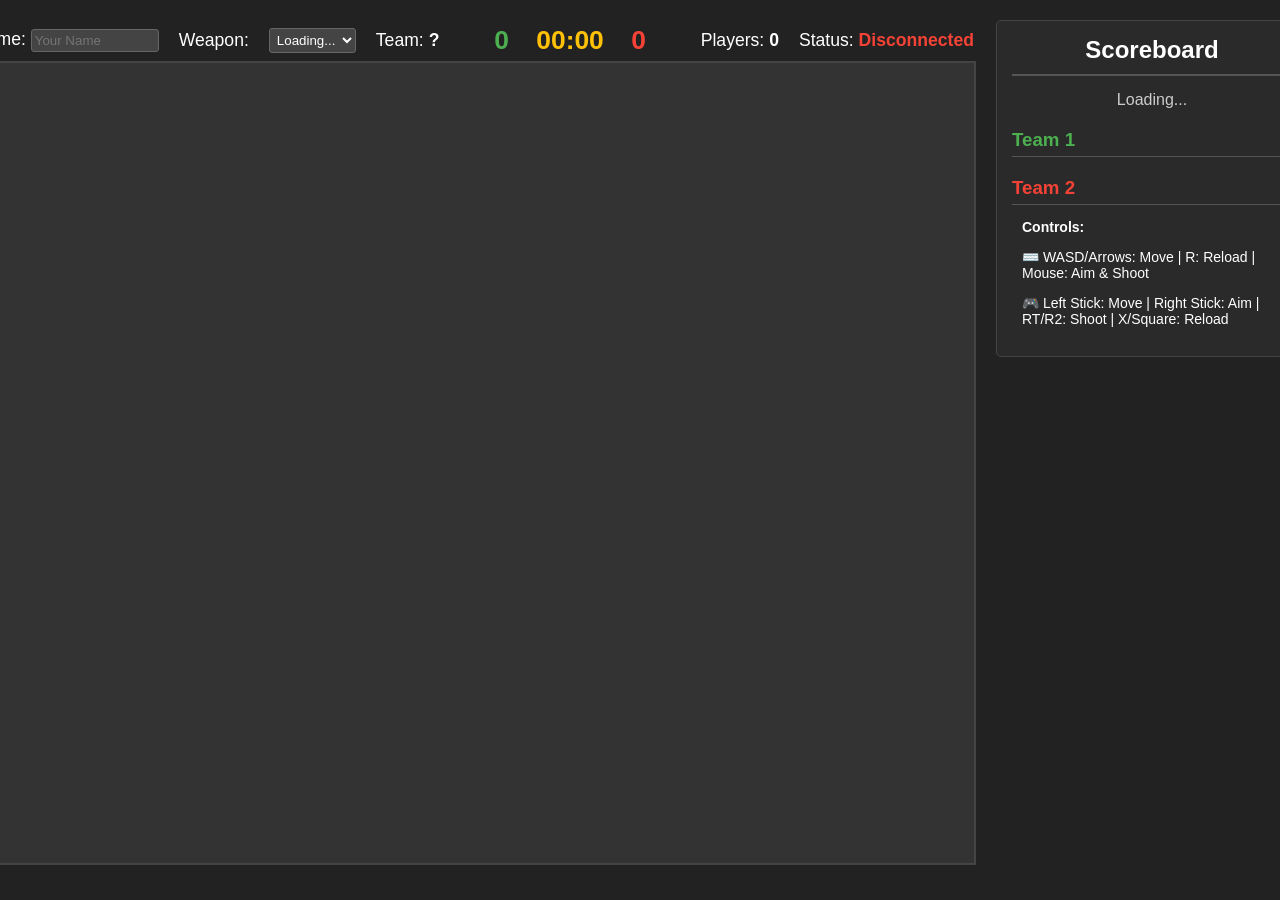
==== src/main/resources/index.html @ dafccbbc "wip" ====
<!DOCTYPE html>
<html lang="en">
<head>
    <meta charset="UTF-8">
    <meta name="viewport" content="width=device-width, initial-scale=1.0">
    <title>Top-Down Shooter</title>
    <style>
        body {
            margin: 0;
            padding: 20px;
            background-color: #222;
            color: white;
            font-family: Arial, sans-serif;
            display: flex;
            justify-content: center; /* Center the main wrapper */
        }

        #game-wrapper {
            display: flex;
            gap: 20px;
            align-items: flex-start;
        }

        #main-content {
            display: flex;
            flex-direction: column;
            align-items: center;
        }

        #gameCanvas {
            border: 2px solid #444;
            background-color: #333;
            cursor: crosshair;
        }

        .info-bar {
            display: flex;
            justify-content: space-between;
            align-items: center;
            width: 1000px;
            padding: 5px 0;
            font-size: 1.1em;
        }

        .scoreboard-header {
            font-size: 1.5em;
            font-weight: bold;
        }

        .team1 { color: #4CAF50; }
        .team2 { color: #F44336; }

        .player-stats, .game-info {
            display: flex;
            gap: 20px;
            align-items: center;
        }

        #controls {
            margin-top: 10px;
            text-align: center;
            font-size: 14px;
        }

        #playerNameInput, #weaponSelector {
            background-color: #444;
            color: white;
            border: 1px solid #666;
            padding: 3px;
            border-radius: 3px;
        }

        #playerNameInput {
            width: 120px;
        }

        /* --- New Scoreboard Styles --- */
        #scoreboard-container {
            width: 280px;
            background-color: #2a2a2a;
            border: 1px solid #444;
            padding: 15px;
            border-radius: 5px;
            max-height: 850px;
            overflow-y: auto;
        }

        #scoreboard-container h2 {
            text-align: center;
            margin-top: 0;
            padding-bottom: 10px;
            border-bottom: 2px solid #555;
        }

        #scoreboard-container h3 {
            margin-top: 20px;
            margin-bottom: 10px;
            padding-bottom: 5px;
            border-bottom: 1px solid #555;
        }

        #scoreboard-container ul {
            list-style-type: none;
            padding: 0;
            margin: 0;
        }

        .scoreboard-player {
            display: flex;
            justify-content: space-between;
            align-items: center;
            padding: 6px 4px;
            border-bottom: 1px solid #3a3a3a;
            font-size: 0.9em;
        }

        .scoreboard-player:last-child {
            border-bottom: none;
        }

        .player-name {
            flex-grow: 1;
            white-space: nowrap;
            overflow: hidden;
            text-overflow: ellipsis;
            margin-right: 10px;
        }

        .player-score {
            font-weight: bold;
            flex-shrink: 0;
        }

        .local-player-highlight {
            font-weight: bold;
            color: #FFC107; /* Highlight color for the local player */
        }

    </style>
</head>
<body>
<div id="game-wrapper">
    <div id="main-content">
        <div class="info-bar">
            <div class="player-stats">
                <span>Name: <input type="text" id="playerNameInput" placeholder="Your Name"></span>
                <span>Weapon: </span>
                <select id="weaponSelector">
                    <option>Loading...</option>
                </select>
                <span>Team: <b id="yourTeam">?</b></span>
            </div>
            <div class="scoreboard-header">
                <span id="team1Score" class="team1">0</span>
                <span id="roundTimer" style="margin: 0 20px; color: #FFC107;">00:00</span>
                <span id="team2Score" class="team2">0</span>
            </div>
            <div class="game-info">
                <span>Players: <b id="playerCount">0</b></span>
                <span>Status: <b id="status" style="color: #FFC107;">Connecting...</b></span>
            </div>
        </div>
        <canvas id="gameCanvas" width="1000" height="800" tabindex="-1" style="outline: none;"></canvas>
    </div>

    <div id="scoreboard-container">
        <h2>Scoreboard <span id="gameIdIndicator" style="font-size: 0.6em; color: #aaa; font-weight: normal;"></span>
        </h2>
        <h4 id="gameModeDisplay"
            style="text-align: center; margin-top: -5px; margin-bottom: 15px; color: #ccc; font-weight: normal;">
            Loading...</h4>
        <div id="team1-scoreboard">
            <h3 class="team1">Team 1</h3>
            <ul id="team1-players">
                <!-- Team 1 players will be populated here -->
            </ul>
        </div>
        <div id="team2-scoreboard">
            <h3 class="team2">Team 2</h3>
            <ul id="team2-players">
                <!-- Team 2 players will be populated here -->
            </ul>
        </div>
        <div id="controls" style="text-align: left; padding-left: 10px;">
            <p><strong>Controls:</strong></p>
            <p>⌨️ WASD/Arrows: Move | R: Reload | Mouse: Aim & Shoot</p>
            <p>🎮 Left Stick: Move | Right Stick: Aim | RT/R2: Shoot | X/Square: Reload</p>
        </div>
    </div>
</div>


<script>
    class Game {
        constructor() {
            this.canvas = document.getElementById('gameCanvas');
            this.ctx = this.canvas.getContext('2d');
            this.ws = null;
            this.gameState = { players: [], bullets: [], obstacles: [], deathMarkers: [], events: [], info: null };
            this.keys = {};
            this.mouse = { x: 0, y: 0, down: false };
            this.playerId = null;
            this.playerTeam = null;
            this.isLocalPlayerDead = false;
            this.shouldDrawRespawnOverlay = true;
            this.gamepad = null;
            this.isGamepadActive = false;
            this.gamepadAim = { x: 1, y: 0 }; // Default aim direction

            this.backgroundCanvas = document.createElement('canvas');
            this.backgroundCtx = this.backgroundCanvas.getContext('2d');
            this.backgroundNeedsRedraw = true; // Flag to trigger a redraw

            this.lastScoreboardUpdateTime = 0;
            this.SCOREBOARD_UPDATE_INTERVAL = 1000; // Update scoreboard once a second

            this.loadPlayerName();
            this.setupEventListeners();
            this.connect();
            this.startGameLoop();
        }

        connect() {
            const protocol = window.location.protocol === 'https:' ? 'wss:' : 'ws:';
            const wsUrl = `${protocol}//${location.hostname}:${location.port}/game`;

            this.ws = new WebSocket(wsUrl);

            this.backgroundCanvas.width = this.canvas.width;
            this.backgroundCanvas.height = this.canvas.height;

            this.ws.onopen = () => {
                document.getElementById('status').textContent = 'Connected';
                document.getElementById('status').style.color = '#4CAF50';
            };

            this.ws.onmessage = (event) => {
                const data = JSON.parse(event.data);
                if (data.type === 'welcome') {
                    this.playerId = data.playerId;
                    this.playerTeam = data.team;
                    this.backgroundNeedsRedraw = true;

                    // Update the UI with team info
                    const teamElement = document.getElementById('yourTeam');
                    teamElement.textContent = this.playerTeam;
                    teamElement.className = `team${this.playerTeam}`;
                    // Update the Game ID display in the scoreboard header
                    if (data.gameId) {
                       document.getElementById('gameIdIndicator').textContent = `(gameId: ${data.gameId})`;
                    }
                    // Populate weapon selector if the data is available
                    if (data.weaponOptions) {
                        this.populateWeaponSelector(data.weaponOptions);
                    }
                } else {
                    // Assume it's a game state update if no type is specified
                    this.gameState = data;
                    this.updateUI();
                }
            };

            this.ws.onclose = () => {
                document.getElementById('status').textContent = 'Disconnected';
                document.getElementById('status').style.color = '#F44336';
                setTimeout(() => this.connect(), 3000);
            };

            this.ws.onerror = (error) => {
                console.error('WebSocket error:', error);
            };
        }

        setupEventListeners() {
            // Keyboard events
            document.addEventListener('keydown', (e) => { this.keys[e.code] = true; });
            document.addEventListener('keyup', (e) => { this.keys[e.code] = false; });

            // Mouse events
            this.canvas.addEventListener('mousemove', (e) => {
                const rect = this.canvas.getBoundingClientRect();
                this.mouse.x = e.clientX - rect.left;
                this.mouse.y = e.clientY - rect.top;
            });
            this.canvas.addEventListener('mousedown', (e) => { if (e.button === 0) this.mouse.down = true; });
            this.canvas.addEventListener('mouseup', (e) => { if (e.button === 0) this.mouse.down = false; });
            this.canvas.addEventListener('contextmenu', (e) => e.preventDefault());

            // Player config listeners
            document.getElementById('playerNameInput').addEventListener('change', () => {
                this.sendConfigChange();
                this.canvas.focus();
            });
            document.getElementById('weaponSelector').addEventListener('change', () => {
                this.sendConfigChange();
                this.canvas.focus();
            });
        }

        /**
         * Polls for gamepad state. The Gamepad API is not event-based,
         * so we must check it on every frame.
         */
        pollGamepad() {
            const gamepads = navigator.getGamepads();
            const firstGamepad = gamepads[0] || gamepads[1] || gamepads[2] || gamepads[3];

            if (firstGamepad) {
                this.gamepad = firstGamepad;
                // A stick movement or button press "activates" the gamepad mode
                const stickMoved = Math.abs(this.gamepad.axes[0]) > 0.1 ||
                                   Math.abs(this.gamepad.axes[1]) > 0.1 ||
                                   Math.abs(this.gamepad.axes[2]) > 0.1 ||
                                   Math.abs(this.gamepad.axes[3]) > 0.1;
                const buttonPressed = this.gamepad.buttons.some(b => b.pressed);
                this.isGamepadActive = stickMoved || buttonPressed;
            } else {
                this.gamepad = null;
                this.isGamepadActive = false;
            }
        }

        sendInput() {
            if (this.isLocalPlayerDead || !this.ws || this.ws.readyState !== WebSocket.OPEN) {
                return;
            }
            // Note: This message doesn't need a "type" because the server defaults to "playerInput"
            // if no type is specified. This maintains backward compatibility.
            const input = {
                up: false,
                down: false,
                left: false,
                right: false,
                shooting: false,
                mouseX: 0,
                mouseY: 0,
                reload: false
            };
            const deadzone = 0.25;

            if (this.isGamepadActive && this.gamepad) {
                // --- Gamepad Input ---
                const leftStickX = this.gamepad.axes[0];
                const leftStickY = this.gamepad.axes[1];
                const rightStickX = this.gamepad.axes[2];
                const rightStickY = this.gamepad.axes[3];

                input.up = leftStickY < -deadzone;
                input.down = leftStickY > deadzone;
                input.left = leftStickX < -deadzone;
                input.right = leftStickX > deadzone;
                input.shooting = this.gamepad.buttons[7] && this.gamepad.buttons[7].value > 0.5; // R2/RT
                input.reload = this.gamepad.buttons[2] && this.gamepad.buttons[2].pressed;

                // Update aim direction from the right stick
                const aimMagnitude = Math.sqrt(rightStickX * rightStickX + rightStickY * rightStickY);
                if (aimMagnitude > deadzone) {
                    this.gamepadAim.x = rightStickX / aimMagnitude;
                    this.gamepadAim.y = rightStickY / aimMagnitude;
                }

                // To avoid changing the server, we simulate mouse coordinates based on the aim vector.
                const localPlayer = this.gameState.players.find(p => p.id === this.playerId);
                if (localPlayer) {
                    const playerCenterX = localPlayer.x + 10; // playerSize / 2
                    const playerCenterY = localPlayer.y + 10;
                    input.mouseX = playerCenterX + this.gamepadAim.x * 100; // Project aim point 100px away
                    input.mouseY = playerCenterY + this.gamepadAim.y * 100;
                }
            } else {
                // --- Keyboard & Mouse Input ---
                input.up = this.keys['KeyW'] || this.keys['ArrowUp'];
                input.down = this.keys['KeyS'] || this.keys['ArrowDown'];
                input.left = this.keys['KeyA'] || this.keys['ArrowLeft'];
                input.right = this.keys['KeyD'] || this.keys['ArrowRight'];
                input.shooting = this.mouse.down;
                input.mouseX = this.mouse.x;
                input.mouseY = this.mouse.y;
                input.reload = !!this.keys['KeyR'];
            }
            this.ws.send(JSON.stringify(input));
        }

        sendConfigChange() {
            if (!this.ws || this.ws.readyState !== WebSocket.OPEN) {
                return;
            }
            const playerName = document.getElementById('playerNameInput').value;
            const weaponName = document.getElementById('weaponSelector').value;

            // Persist the player's name in their browser for future sessions
            localStorage.setItem('playerName', playerName);
            localStorage.setItem('weaponName', weaponName);

            const message = {
                type: 'configChange',
                playerName: playerName,
                weaponName: weaponName
            };
            this.ws.send(JSON.stringify(message));
            console.log(`Sent player config: Name=${playerName}, Weapon=${weaponName}`);
        }

        loadPlayerName() {
            const savedName = localStorage.getItem('playerName');
            if (savedName) {
                document.getElementById('playerNameInput').value = savedName;
            }
        }

        populateWeaponSelector(weaponNames) {
            const selector = document.getElementById('weaponSelector');
            if (!selector) return;

            // Clear existing options
            selector.innerHTML = '';

            // Add new options from the server data
            weaponNames.forEach(name => {
                const option = document.createElement('option');
                option.value = name;
                option.textContent = name;
                selector.appendChild(option);
            });

            // Now that the options exist, try to set the value from localStorage.
            const savedWeapon = localStorage.getItem('weaponName');
            if (savedWeapon && weaponNames.includes(savedWeapon)) {
                selector.value = savedWeapon;
            }

            // After populating, send the initial config to the server
            // to ensure client and server are in sync from the start.
            if (weaponNames.length > 0) {
                this.sendConfigChange();
            }
        }

        updateUI() {
            document.getElementById('playerCount').textContent = this.gameState.players ? this.gameState.players.length : 0;

            // --- Game Mode Specific UI Updates ---
            const gameInfo = this.gameState.info;
            if (gameInfo) {
                const gameModeElement = document.getElementById('gameModeDisplay');
                gameModeElement.textContent = gameInfo.type;

                // Default to showing respawn overlay, disable for specific modes
                this.shouldDrawRespawnOverlay = true;

                // Update round timer display
                if (gameInfo.roundTimeRemainingSeconds !== undefined) {
                    const timerElement = document.getElementById('roundTimer');
                    const totalSeconds = gameInfo.roundTimeRemainingSeconds;
                    const minutes = Math.floor(totalSeconds / 60).toString().padStart(2, '0');
                    const seconds = (totalSeconds % 60).toString().padStart(2, '0');
                    timerElement.textContent = `${minutes}:${seconds}`;
                }

                const team1ScoreEl = document.getElementById('team1Score');
                const team2ScoreEl = document.getElementById('team2Score');

                // --- Game Mode Specific UI ---
                switch (gameInfo.type) {
                    case 'Zombie Defense':
                        this.shouldDrawRespawnOverlay = false;
                        team1ScoreEl.innerHTML = `Wave: <span style="color: #FFC107;">${gameInfo.waveNumber}</span>`;
                        team2ScoreEl.innerHTML = `Zombies: <span style="color: #FFC107;">${gameInfo.zombiesAlive}</span>`;
                        break;
                    case 'Elimination':
                        this.shouldDrawRespawnOverlay = false;
                    default:
                        // Default handling for TDM, KOTH, CTF, Oddball etc.
                        team1ScoreEl.textContent = `${Math.floor(gameInfo.team1Score)}`;
                        team2ScoreEl.textContent = `${Math.floor(gameInfo.team2Score)}`;
                        break;
                }
            }

            // Update local player info
            if (this.playerId) {
                const localPlayer = this.gameState.players.find(p => p.id === this.playerId);
                if (localPlayer) {
                    this.isLocalPlayerDead = localPlayer.dead;
                    // Update the current weapon display and sync the dropdown
                    if (localPlayer.weapon) {
                        document.getElementById('weaponSelector').value = localPlayer.weapon.name;
                    }
                } else {
                    this.isLocalPlayerDead = false;
                }
            }

            // --- Update Sidebar Scoreboard ---
            const now = Date.now();
            if (now - this.lastScoreboardUpdateTime > this.SCOREBOARD_UPDATE_INTERVAL) {
                this.updateSidebarScoreboard();
                this.lastScoreboardUpdateTime = now;
            }
         }

        updateSidebarScoreboard() {
            const team1List = document.getElementById('team1-players');
            const team2List = document.getElementById('team2-players');
            if (!team1List || !team2List) return;

            // Clear previous entries
            team1List.innerHTML = '';
            team2List.innerHTML = '';

            const players = this.gameState.players;

            // Sort players by kills (descending)
            const team1Players = players.filter(p => p.team === 1).sort((a, b) => b.kills - a.kills);
            const team2Players = players.filter(p => p.team === 2).sort((a, b) => b.kills - a.kills);

            const createPlayerEntry = (player) => {
                const entry = document.createElement('li');
                entry.className = 'scoreboard-player';
                if (player.id === this.playerId) {
                    entry.classList.add('local-player-highlight');
                }

                const nameSpan = document.createElement('span');
                nameSpan.className = 'player-name';
                nameSpan.textContent = player.playerName || (player.id.startsWith('ai-') ? `AI` : 'Player');
                nameSpan.title = player.playerName || player.id; // Tooltip for long names

                const scoreSpan = document.createElement('span');
                scoreSpan.className = 'player-score';
                scoreSpan.textContent = `${player.kills} / ${player.deaths}`;

                entry.appendChild(nameSpan);
                entry.appendChild(scoreSpan);
                return entry;
            };

            team1Players.forEach(p => team1List.appendChild(createPlayerEntry(p)));
            team2Players.forEach(p => team2List.appendChild(createPlayerEntry(p)));
        }

        // Add this new method to the Game class
        preRenderBackground() {
            const bCtx = this.backgroundCtx;
            bCtx.fillStyle = '#333';
            bCtx.fillRect(0, 0, this.backgroundCanvas.width, this.backgroundCanvas.height);

            // Draw a center line to divide the field
            bCtx.save();
            bCtx.strokeStyle = 'rgba(255, 255, 255, 0.05)';
            bCtx.lineWidth = 2;
            bCtx.setLineDash([15, 15]);
            bCtx.beginPath();
            bCtx.moveTo(this.backgroundCanvas.width / 2, 0);
            bCtx.lineTo(this.backgroundCanvas.width / 2, this.backgroundCanvas.height);
            bCtx.stroke();
            bCtx.restore();

            // Render obstacles
            if (this.gameState.obstacles) {
                this.gameState.obstacles.forEach(obstacle => {
                    if (!obstacle.vertices || obstacle.vertices.length < 3) return;
                    bCtx.fillStyle = '#888';
                    bCtx.beginPath();
                    bCtx.moveTo(obstacle.vertices[0].x, obstacle.vertices[0].y);
                    for (let i = 1; i < obstacle.vertices.length; i++) {
                        bCtx.lineTo(obstacle.vertices[i].x, obstacle.vertices[i].y);
                    }
                    bCtx.closePath();
                    bCtx.fill();
                });
            }
            console.log("Pre-rendered static background.");
        }


        render() {
            // If the background needs to be redrawn (e.g., new game), do it once.
            if (this.backgroundNeedsRedraw && this.gameState.obstacles && this.gameState.obstacles.length > 0) {
                this.preRenderBackground();
                this.backgroundNeedsRedraw = false;
            }

            // Clear canvas
            this.ctx.drawImage(this.backgroundCanvas, 0, 0);

            if (this.gameState.deathMarkers) {
                this.ctx.strokeStyle = 'rgba(200, 0, 0, 0.6)'; // Semi-transparent red
                this.ctx.lineWidth = 3;
                const markerSize = 10; // The size of the 'X'

                this.gameState.deathMarkers.forEach(marker => {
                    // Draw the first line of the 'X' (\)
                    this.ctx.beginPath();
                    this.ctx.moveTo(marker.x - markerSize, marker.y - markerSize);
                    this.ctx.lineTo(marker.x + markerSize, marker.y + markerSize);
                    this.ctx.stroke();

                    // Draw the second line of the 'X' (/)
                    this.ctx.beginPath();
                    this.ctx.moveTo(marker.x + markerSize, marker.y - markerSize);
                    this.ctx.lineTo(marker.x - markerSize, marker.y + markerSize);
                    this.ctx.stroke();
                });
            }

            // Draw players
            this.gameState.players.forEach(player => {
                this.drawPlayer(player);
            });

            // Draw bullets
            if (this.gameState.bullets) {
                this.gameState.bullets.forEach(bullet => {
                    this.ctx.fillStyle = bullet.team === 1 ? '#81C784' : '#E57373';
                    this.ctx.beginPath();
                    this.ctx.arc(bullet.x, bullet.y, 3, 0, 2 * Math.PI);
                    this.ctx.fill();
                });
            }

            // Draw crosshair at mouse position
            // Only show the crosshair if a gamepad is not active
            if (!this.isGamepadActive && this.mouse.x && this.mouse.y) {
                this.ctx.strokeStyle = '#fff';
                this.ctx.lineWidth = 1;
                this.ctx.beginPath();
                this.ctx.moveTo(this.mouse.x - 10, this.mouse.y);
                this.ctx.lineTo(this.mouse.x + 10, this.mouse.y);
                this.ctx.moveTo(this.mouse.x, this.mouse.y - 10);
                this.ctx.lineTo(this.mouse.x, this.mouse.y + 10);
                this.ctx.stroke();
            }

            // Draw respawn overlay if the local player is dead
            if (this.isLocalPlayerDead && this.shouldDrawRespawnOverlay) {
                const localPlayer = this.gameState.players.find(p => p.id === this.playerId);
                if (localPlayer && localPlayer.respawnTime) {
                    const remainingTime = Math.max(0, (localPlayer.respawnTime - Date.now()) / 1000);
                    this.ctx.fillStyle = 'rgba(0, 0, 0, 0.7)';
                    this.ctx.fillRect(0, 0, this.canvas.width, this.canvas.height);
                    this.ctx.fillStyle = 'white';
                    this.ctx.font = '48px Arial';
                    this.ctx.textAlign = 'center';
                    this.ctx.textBaseline = 'middle';
                    this.ctx.fillText(`Respawning in ${remainingTime.toFixed(1)}s`, this.canvas.width / 2, this.canvas.height / 2);
                }
            }

            this.drawHill();
            this.drawFlags();
            this.drawOddball();
            this.drawGameEvents();
        }

        drawHill() {
            const gameInfo = this.gameState.info;
            if (!gameInfo || !gameInfo.hill) {
                return;
            }

            const hill = gameInfo.hill;
            const pos = hill.position;
            const radius = hill.radius;

            this.ctx.save();
            this.ctx.globalAlpha = 0.25; // Make the hill semi-transparent

            // Set color based on state
            if (hill.contested) {
                this.ctx.fillStyle = '#FFC107'; // Yellow for contested
            } else if (hill.controllingTeam === 1) {
                this.ctx.fillStyle = '#81C784'; // Light Green for team 1
            } else if (hill.controllingTeam === 2) {
                this.ctx.fillStyle = '#F44336'; // Red for team 2
            } else {
                this.ctx.fillStyle = '#9E9E9E'; // Gray for neutral
            }

            // Draw the hill circle
            this.ctx.beginPath();
            this.ctx.arc(pos.x, pos.y, radius, 0, 2 * Math.PI);
            this.ctx.fill();

            // Draw a border to make it more visible
            this.ctx.globalAlpha = 0.8;
            this.ctx.lineWidth = 3;
            this.ctx.strokeStyle = this.ctx.fillStyle; // Use same color but more opaque
            this.ctx.stroke();

            // --- Draw the flag in the center ---
            this.ctx.globalAlpha = 1.0; // Make the flag fully opaque

            // Draw flagpole
            this.ctx.strokeStyle = '#616161'; // Dark grey for the pole
            this.ctx.lineWidth = 3;
            this.ctx.beginPath();
            this.ctx.moveTo(pos.x, pos.y + 15);
            this.ctx.lineTo(pos.x, pos.y - 25);
            this.ctx.stroke();

            // Draw the flag cloth (triangle)
            // The color is already set in strokeStyle from the border drawing
            this.ctx.fillStyle = this.ctx.strokeStyle;
            this.ctx.beginPath();
            this.ctx.moveTo(pos.x + 2, pos.y - 25); // Top of the pole, slightly offset
            this.ctx.lineTo(pos.x + 22, pos.y - 18); // Outer point
            this.ctx.lineTo(pos.x + 2, pos.y - 11); // Bottom of the flag
            this.ctx.closePath();
            this.ctx.fill();

            this.ctx.restore();
        }

        drawFlags() {
            const gameInfo = this.gameState.info;
            if (!gameInfo || gameInfo.type !== 'Capture the Flag') {
                return;
            }

            if (gameInfo.team1Flag) {
                this.drawSingleFlag(gameInfo.team1Flag);
            }
            if (gameInfo.team2Flag) {
                this.drawSingleFlag(gameInfo.team2Flag);
            }
        }

        drawOddball() {
            const gameInfo = this.gameState.info;
            if (!gameInfo || gameInfo.type !== 'Oddball' || !gameInfo.oddball) {
                return;
            }

            const oddball = gameInfo.oddball;

            // The ball is carried, so it will be drawn on the player, not here.
            if (oddball.state === 'CARRIED') {
                return;
            }

            const pos = oddball.position;
            this.ctx.save();

            // Draw a glowing, pulsating effect for the ball
            const pulse = Math.abs(Math.sin(Date.now() / 200));
            this.ctx.fillStyle = '#FFD700'; // Gold color
            this.ctx.strokeStyle = 'white';
            this.ctx.lineWidth = 2 + pulse * 2;
            this.ctx.globalAlpha = 0.7 + pulse * 0.3;

            // Draw the main ball
            this.ctx.beginPath();
            this.ctx.arc(pos.x, pos.y, 12, 0, 2 * Math.PI);
            this.ctx.fill();
            this.ctx.stroke();

            // Draw some "spikes" to make it look like a skull or spiky ball
            this.ctx.lineWidth = 3;
            this.ctx.strokeStyle = '#FFA000'; // Orange
            for (let i = 0; i < 6; i++) {
                const angle = (i * Math.PI / 3) + (Date.now() / 1000); // Rotate spikes
                this.ctx.beginPath();
                this.ctx.moveTo(pos.x, pos.y);
                this.ctx.lineTo(
                    pos.x + Math.cos(angle) * 20,
                    pos.y + Math.sin(angle) * 20
                );
                this.ctx.stroke();
            }

            this.ctx.restore();
        }

        drawSingleFlag(flag) {
            // Carried flags are drawn as an icon on the player, not here.
            if (flag.state === 'CARRIED') {
                return;
            }

            const pos = flag.position;
            const basePos = flag.basePosition;
            const teamColor = flag.team === 1 ? '#4CAF50' : '#F44336';

            this.ctx.save();

            // Draw the base stand if the flag is at its home base
            if (flag.state === 'AT_BASE') {
                this.ctx.fillStyle = '#444';
                this.ctx.strokeStyle = '#666';
                this.ctx.lineWidth = 2;
                this.ctx.beginPath();
                this.ctx.rect(basePos.x - 10, basePos.y - 10, 20, 20);
                this.ctx.fill();
                this.ctx.stroke();
            }

            // Draw a pulsating circle for dropped flags to attract attention
            if (flag.state === 'DROPPED') {
                const pulse = Math.abs(Math.sin(Date.now() / 300)); // Pulsates
                this.ctx.strokeStyle = teamColor;
                this.ctx.lineWidth = 2 + pulse * 2;
                this.ctx.globalAlpha = 0.5 + pulse * 0.4;
                this.ctx.beginPath();
                this.ctx.arc(pos.x, pos.y, 15 + pulse * 5, 0, 2 * Math.PI);
                this.ctx.stroke();
            }

            // --- Draw the flag model (pole and cloth) ---
            this.ctx.globalAlpha = 1.0;

            // Draw flagpole
            this.ctx.strokeStyle = '#616161';
            this.ctx.lineWidth = 4;
            this.ctx.beginPath();
            this.ctx.moveTo(pos.x, pos.y + 15);
            this.ctx.lineTo(pos.x, pos.y - 25);
            this.ctx.stroke();

            // Draw the flag cloth
            this.ctx.fillStyle = teamColor;
            this.ctx.beginPath();
            this.ctx.moveTo(pos.x + 2, pos.y - 25); // Top of the pole
            this.ctx.lineTo(pos.x + 25, pos.y - 15); // Outer point
            this.ctx.lineTo(pos.x + 2, pos.y - 5);  // Bottom of the flag
            this.ctx.closePath();
            this.ctx.fill();

            this.ctx.restore();
        }

        drawGameEvents() {
            if (!this.gameState.events || this.gameState.events.length === 0) {
                return;
            }

            this.ctx.save();
            this.ctx.textAlign = 'center';
            this.ctx.font = 'bold 18px Arial';
            this.ctx.shadowColor = 'black';
            this.ctx.shadowBlur = 5;

            // Draw events from the bottom up, near the top of the screen
            const startY = 50;
            this.gameState.events.forEach((event, index) => {
                const yPos = startY + (index * 25);
                switch (event.type) {
                    case 'FLAG_CAPTURE': this.ctx.fillStyle = '#FFD700'; break; // Gold
                    case 'FLAG_PICKUP':  this.ctx.fillStyle = '#4FC3F7'; break; // Light Blue
                    case 'FLAG_DROP':    this.ctx.fillStyle = '#BDBDBD'; break; // Grey
                    case 'FLAG_RETURN':  this.ctx.fillStyle = '#81C784'; break; // Light Green
                    case 'GREEN':  this.ctx.fillStyle = '#81C784'; break;
                    case 'RED':  this.ctx.fillStyle = '#F44336'; break;
                    case 'YELLOW': this.ctx.fillStyle = '#FFD700'; break;
                    case 'BLUE': this.ctx.fillStyle = '#4FC3F7'; break;
                    default: this.ctx.fillStyle = '#FFFFFF'; break;
                }
                this.ctx.fillText(event.message, this.canvas.width / 2, yPos);
            });

            this.ctx.restore();
        }

        drawPlayer(player) {
            if (player.dead) {
                return;
            }

            const playerSize = 20;
            const playerCenterX = player.x + playerSize / 2;
            const playerCenterY = player.y + playerSize / 2;

            // Draw player body (tank chassis)
            this.ctx.fillStyle = player.team === 1 ? '#4CAF50' : '#F44336';
            this.ctx.strokeStyle = player.id === this.playerId ? '#6600cc' : (player.team === 1 ? '#388E3C' : '#B71C1C');
            this.ctx.lineWidth = 2;
            this.ctx.fillRect(player.x, player.y, playerSize, playerSize);
            this.ctx.strokeRect(player.x, player.y, playerSize, playerSize);

            // Draw the turret, rotated to face the aim direction
            this.ctx.save();
            this.ctx.translate(playerCenterX, playerCenterY);

            let angle = 0;
            if (player.id === this.playerId) {
                if (this.isGamepadActive) {
                    angle = Math.atan2(this.gamepadAim.y, this.gamepadAim.x);
                } else {
                    angle = Math.atan2(this.mouse.y - playerCenterY, this.mouse.x - playerCenterX);
                }
            } else {
                angle = player.lastBulletAngle || 0;
            }
            this.ctx.rotate(angle);

            // Draw the turret barrel
            this.ctx.fillStyle = '#9E9E9E';
            this.ctx.strokeStyle = '#616161';
            this.ctx.lineWidth = 1;
            this.ctx.fillRect(0, -3, 15, 6);
            this.ctx.strokeRect(0, -3, 15, 6);
            this.ctx.restore();

            // --- Check if this player is carrying a flag ---
            const gameInfo = this.gameState.info;
            if (gameInfo && gameInfo.type === 'Capture the Flag') {
                const enemyFlag = player.team === 1 ? gameInfo.team2Flag : gameInfo.team1Flag;
                if (enemyFlag && enemyFlag.state === 'CARRIED' && enemyFlag.carrierId === player.id) {
                    // This player is the flag carrier. Draw a flag icon above them.
                    const flagColor = player.team === 1 ? '#F44336' : '#4CAF50'; // The *enemy* flag color
                    this.ctx.save();
                    this.ctx.translate(playerCenterX, player.y - 35); // Position above the name/health bar

                    // Draw a small flag
                    this.ctx.strokeStyle = '#333';
                    this.ctx.lineWidth = 1;
                    this.ctx.fillStyle = flagColor;
                    this.ctx.beginPath();
                    this.ctx.moveTo(0, 0);
                    this.ctx.lineTo(12, -6);
                    this.ctx.lineTo(0, -12);
                    this.ctx.closePath();
                    this.ctx.fill();
                    this.ctx.stroke();

                    this.ctx.restore();
                }
            }

            if (gameInfo && gameInfo.type === 'Oddball' && gameInfo.oddball) {
                const oddball = gameInfo.oddball;
                if (oddball.state === 'CARRIED' && oddball.carrierId === player.id) {
                    // This player is the ball carrier. Draw an icon.
                    this.ctx.save();
                    this.ctx.translate(playerCenterX, player.y - 35); // Position above name

                    this.ctx.fillStyle = '#FFD700';
                    this.ctx.strokeStyle = 'white';
                    this.ctx.lineWidth = 1;
                    this.ctx.beginPath();
                    this.ctx.arc(0, 0, 8, 0, 2 * Math.PI); // Draw a small ball icon
                    this.ctx.fill();
                    this.ctx.stroke();

                    this.ctx.restore();
                }
            }

            if (gameInfo && gameInfo.type === 'Juggernaut'
                    && (gameInfo.team1Juggernaut === player.id || gameInfo.team2Juggernaut == player.id)) {
                this.ctx.save();
                this.ctx.font = '24px Arial';
                this.ctx.textAlign = 'center';
                // Position the crown above the player's name and health bar
                this.ctx.fillText('👑', playerCenterX, player.y - 30);
                this.ctx.restore();
            }

            // --- Draw text and health bar above player ---
            this.ctx.fillStyle = '#fff';
            this.ctx.font = '12px Arial';
            this.ctx.textAlign = 'center';
            const baseName = player.playerName || (player.id.startsWith('ai-') ? 'AI' : 'Player');
            const displayName = `${baseName} | ${player.weapon.shortName}`;
            this.ctx.fillText(displayName, playerCenterX, player.y - 15);

            // --- Draw ammo count or reload indicator inside the local player's box ---
            if (player.id === this.playerId) {
                this.ctx.font = 'bold 12px Arial';
                this.ctx.textAlign = 'center';
                this.ctx.textBaseline = 'middle'; // Center the text vertically

                // Add a dark shadow for readability against any team color
                this.ctx.fillStyle = 'rgba(0, 0, 0, 0.7)';
                const text = player.reloading ? 'R' : player.currentAmmoInMagazine.toString();
                this.ctx.fillText(text, playerCenterX + 1, playerCenterY + 1);

                // Draw the main text
                this.ctx.fillStyle = player.reloading ? '#FFC107' : '#FFFFFF'; // Yellow for 'R', white for ammo
                this.ctx.fillText(text, playerCenterX, playerCenterY);

                // Reset baseline for other text
                this.ctx.textBaseline = 'alphabetic';
            }

            // Draw health bar for all players
            const maxHealth = player.maxHealth || 100;
            const healthPercentage = Math.max(0, player.currentHealth / maxHealth);
            const healthBarWidth = 30;
            const healthBarHeight = 5;
            this.ctx.fillStyle = '#555'; // Background of health bar
            this.ctx.fillRect(playerCenterX - healthBarWidth / 2, player.y - 8, healthBarWidth, healthBarHeight);
            this.ctx.fillStyle = healthPercentage > 0.5 ? '#4CAF50' : (healthPercentage > 0.2 ? '#FFC107' : '#F44336');
            this.ctx.fillRect(playerCenterX - healthBarWidth / 2, player.y - 8, healthBarWidth * healthPercentage, healthBarHeight);
        }

        startGameLoop() {
            setInterval(() => this.sendInput(), 50);
            const renderLoop = () => {
                this.pollGamepad(); // Check for controller input every frame
                this.render();
                requestAnimationFrame(renderLoop);
            };
            renderLoop();
        }
    }

    window.addEventListener('load', () => {
        new Game();
    });
</script>
</body>
</html>
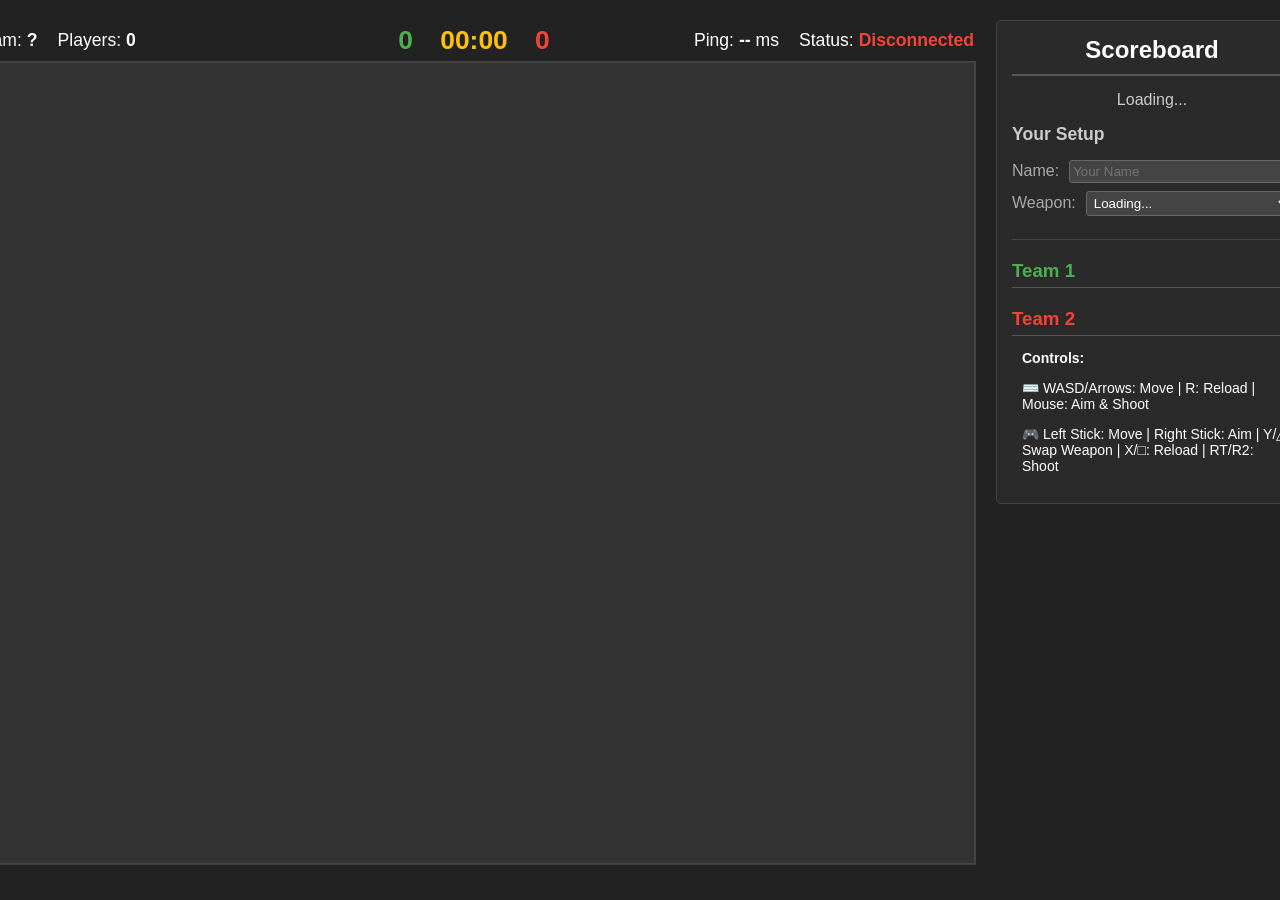
==== commit cf14402e: "wip" ====
--- a/src/main/resources/index.html
+++ b/src/main/resources/index.html
@@ -136,27 +136,67 @@
             color: #FFC107; /* Highlight color for the local player */
         }
 
+        #player-config {
+            margin-bottom: 20px;
+            padding-bottom: 15px;
+            border-bottom: 1px solid #444;
+        }
+
+        #player-config h3 {
+            margin-top: 0;
+            margin-bottom: 10px;
+            color: #ccc;
+            font-size: 1.1em;
+            border-bottom: none; /* Override general h3 style */
+        }
+
+        .config-item {
+            display: flex;
+            justify-content: space-between;
+            align-items: center;
+            margin-bottom: 8px;
+        }
+
+        .config-item label {
+            margin-right: 10px;
+            color: #aaa;
+        }
+
+        #playerNameInput, #weaponSelector {
+            flex-grow: 1; /* Make them fill the available space */
+        }
+
+        /* --- Styles for the Redesigned Info Bar --- */
+        .game-info-left, .game-info-right {
+            display: flex;
+            align-items: center;
+            gap: 20px;
+            flex: 1; /* Allow sections to grow and shrink */
+        }
+
+        .game-info-right {
+            justify-content: flex-end; /* Align items to the right */
+        }
     </style>
 </head>
 <body>
 <div id="game-wrapper">
     <div id="main-content">
         <div class="info-bar">
-            <div class="player-stats">
-                <span>Name: <input type="text" id="playerNameInput" placeholder="Your Name"></span>
-                <span>Weapon: </span>
-                <select id="weaponSelector">
-                    <option>Loading...</option>
-                </select>
+            <!-- Left side of the info bar -->
+            <div class="game-info-left">
                 <span>Team: <b id="yourTeam">?</b></span>
+                <span>Players: <b id="playerCount">0</b></span>
             </div>
+            <!-- Center part of the info bar -->
             <div class="scoreboard-header">
                 <span id="team1Score" class="team1">0</span>
                 <span id="roundTimer" style="margin: 0 20px; color: #FFC107;">00:00</span>
                 <span id="team2Score" class="team2">0</span>
             </div>
-            <div class="game-info">
-                <span>Players: <b id="playerCount">0</b></span>
+            <!-- Right side of the info bar -->
+            <div class="game-info-right">
+                <span>Ping: <b id="latency" style="color: white;">--</b> ms</span>
                 <span>Status: <b id="status" style="color: #FFC107;">Connecting...</b></span>
             </div>
         </div>
@@ -169,6 +209,22 @@
         <h4 id="gameModeDisplay"
             style="text-align: center; margin-top: -5px; margin-bottom: 15px; color: #ccc; font-weight: normal;">
             Loading...</h4>
+
+        <!-- NEW: Player configuration section -->
+        <div id="player-config">
+            <h3>Your Setup</h3>
+            <div class="config-item">
+                <label for="playerNameInput">Name:</label>
+                <input type="text" id="playerNameInput" placeholder="Your Name">
+            </div>
+            <div class="config-item">
+                <label for="weaponSelector">Weapon:</label>
+                <select id="weaponSelector">
+                    <option>Loading...</option>
+                </select>
+            </div>
+        </div>
+
         <div id="team1-scoreboard">
             <h3 class="team1">Team 1</h3>
             <ul id="team1-players">
@@ -184,7 +240,7 @@
         <div id="controls" style="text-align: left; padding-left: 10px;">
             <p><strong>Controls:</strong></p>
             <p>⌨️ WASD/Arrows: Move | R: Reload | Mouse: Aim & Shoot</p>
-            <p>🎮 Left Stick: Move | Right Stick: Aim | RT/R2: Shoot | X/Square: Reload</p>
+            <p>🎮 Left Stick: Move | Right Stick: Aim | Y/△: Swap Weapon | X/□: Reload | RT/R2: Shoot</p>
         </div>
     </div>
 </div>
@@ -206,6 +262,10 @@
             this.gamepad = null;
             this.isGamepadActive = false;
             this.gamepadAim = { x: 1, y: 0 }; // Default aim direction
+            this.gamepadWeaponSwapPressed = false; // Track previous state of the gamepad swap button
+
+            this.latency = 0;
+            this.pingStartTime = 0;
 
             this.backgroundCanvas = document.createElement('canvas');
             this.backgroundCtx = this.backgroundCanvas.getContext('2d');
@@ -232,10 +292,35 @@
             this.ws.onopen = () => {
                 document.getElementById('status').textContent = 'Connected';
                 document.getElementById('status').style.color = '#4CAF50';
+
+                // Start sending pings to measure latency
+                // Ping every 2 seconds
+                setInterval(() => {
+                    this.pingStartTime = Date.now();
+                    this.ws.send(JSON.stringify({ type: 'ping' }));
+                }, 2000);
             };
 
             this.ws.onmessage = (event) => {
                 const data = JSON.parse(event.data);
+
+                // Handle pong message for latency calculation
+                if (data.type === 'pong') {
+                    this.latency = Date.now() - this.pingStartTime;
+                    const latencyEl = document.getElementById('latency');
+                    latencyEl.textContent = this.latency;
+
+                    // Change color based on latency value for quick feedback
+                    if (this.latency > 150) {
+                        latencyEl.style.color = '#F44336'; // Red for high latency
+                    } else if (this.latency > 80) {
+                        latencyEl.style.color = '#FFC107'; // Yellow for medium latency
+                    } else {
+                        latencyEl.style.color = 'white'; // Default color
+                    }
+                    return;
+                }
+
                 if (data.type === 'welcome') {
                     this.playerId = data.playerId;
                     this.playerTeam = data.team;
@@ -334,7 +419,8 @@
                 shooting: false,
                 mouseX: 0,
                 mouseY: 0,
-                reload: false
+                reload: false,
+                weaponCycle: false
             };
             const deadzone = 0.25;
 
@@ -351,6 +437,13 @@
                 input.right = leftStickX > deadzone;
                 input.shooting = this.gamepad.buttons[7] && this.gamepad.buttons[7].value > 0.5; // R2/RT
                 input.reload = this.gamepad.buttons[2] && this.gamepad.buttons[2].pressed;
+
+                // Check for weapon swap button press (Y/Triangle, which is button 3)
+                const swapButtonPressed = this.gamepad.buttons[3] && this.gamepad.buttons[3].pressed;
+                if (swapButtonPressed && !this.gamepadWeaponSwapPressed) {
+                    input.weaponCycle = true; // Send the cycle command on the first press
+                }
+                this.gamepadWeaponSwapPressed = swapButtonPressed; // Update state for the next frame
 
                 // Update aim direction from the right stick
                 const aimMagnitude = Math.sqrt(rightStickX * rightStickX + rightStickY * rightStickY);
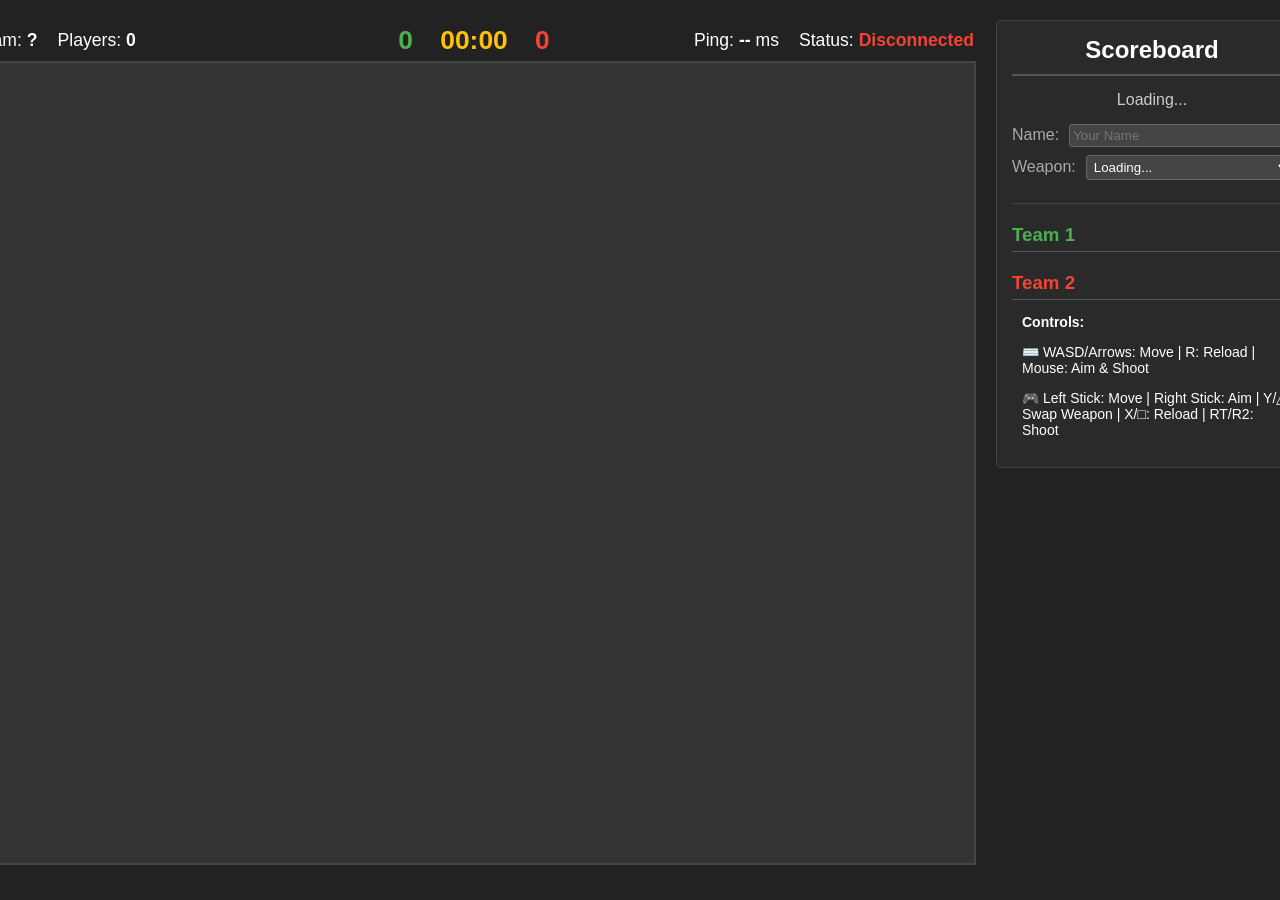
==== commit 49ce3cc9: "wip" ====
--- a/src/main/resources/index.html
+++ b/src/main/resources/index.html
@@ -183,18 +183,15 @@
 <div id="game-wrapper">
     <div id="main-content">
         <div class="info-bar">
-            <!-- Left side of the info bar -->
             <div class="game-info-left">
                 <span>Team: <b id="yourTeam">?</b></span>
                 <span>Players: <b id="playerCount">0</b></span>
             </div>
-            <!-- Center part of the info bar -->
             <div class="scoreboard-header">
                 <span id="team1Score" class="team1">0</span>
                 <span id="roundTimer" style="margin: 0 20px; color: #FFC107;">00:00</span>
                 <span id="team2Score" class="team2">0</span>
             </div>
-            <!-- Right side of the info bar -->
             <div class="game-info-right">
                 <span>Ping: <b id="latency" style="color: white;">--</b> ms</span>
                 <span>Status: <b id="status" style="color: #FFC107;">Connecting...</b></span>
@@ -210,9 +207,7 @@
             style="text-align: center; margin-top: -5px; margin-bottom: 15px; color: #ccc; font-weight: normal;">
             Loading...</h4>
 
-        <!-- NEW: Player configuration section -->
         <div id="player-config">
-            <h3>Your Setup</h3>
             <div class="config-item">
                 <label for="playerNameInput">Name:</label>
                 <input type="text" id="playerNameInput" placeholder="Your Name">
@@ -252,7 +247,7 @@
             this.canvas = document.getElementById('gameCanvas');
             this.ctx = this.canvas.getContext('2d');
             this.ws = null;
-            this.gameState = { players: [], bullets: [], obstacles: [], deathMarkers: [], events: [], info: null };
+            this.resetGameState();
             this.keys = {};
             this.mouse = { x: 0, y: 0, down: false };
             this.playerId = null;
@@ -269,6 +264,7 @@
 
             this.backgroundCanvas = document.createElement('canvas');
             this.backgroundCtx = this.backgroundCanvas.getContext('2d');
+            this.currentGameType = '';
             this.backgroundNeedsRedraw = true; // Flag to trigger a redraw
 
             this.lastScoreboardUpdateTime = 0;
@@ -278,6 +274,10 @@
             this.setupEventListeners();
             this.connect();
             this.startGameLoop();
+        }
+
+        resetGameState() {
+            this.gameState = { players: [], bullets: [], obstacles: [], deathMarkers: [], events: [], info: null };
         }
 
         connect() {
@@ -325,6 +325,7 @@
                     this.playerId = data.playerId;
                     this.playerTeam = data.team;
                     this.backgroundNeedsRedraw = true;
+                    this.resetGameState();
 
                     // Update the UI with team info
                     const teamElement = document.getElementById('yourTeam');
@@ -348,7 +349,9 @@
             this.ws.onclose = () => {
                 document.getElementById('status').textContent = 'Disconnected';
                 document.getElementById('status').style.color = '#F44336';
-                setTimeout(() => this.connect(), 3000);
+                this.resetGameState();
+                // TODO: disabled auto re-connect because of our AFK timeout
+                //setTimeout(() => this.connect(), 3000);
             };
 
             this.ws.onerror = (error) => {
@@ -409,13 +412,10 @@
             if (this.isLocalPlayerDead || !this.ws || this.ws.readyState !== WebSocket.OPEN) {
                 return;
             }
-            // Note: This message doesn't need a "type" because the server defaults to "playerInput"
-            // if no type is specified. This maintains backward compatibility.
+
             const input = {
-                up: false,
-                down: false,
-                left: false,
-                right: false,
+                moveX: 0,
+                moveY: 0,
                 shooting: false,
                 mouseX: 0,
                 mouseY: 0,
@@ -425,47 +425,61 @@
             const deadzone = 0.25;
 
             if (this.isGamepadActive && this.gamepad) {
-                // --- Gamepad Input ---
+                // --- Gamepad Input (Analog) ---
                 const leftStickX = this.gamepad.axes[0];
                 const leftStickY = this.gamepad.axes[1];
                 const rightStickX = this.gamepad.axes[2];
                 const rightStickY = this.gamepad.axes[3];
 
-                input.up = leftStickY < -deadzone;
-                input.down = leftStickY > deadzone;
-                input.left = leftStickX < -deadzone;
-                input.right = leftStickX > deadzone;
+                // Apply deadzone to movement stick
+                if (Math.abs(leftStickX) > deadzone) input.moveX = leftStickX;
+                if (Math.abs(leftStickY) > deadzone) input.moveY = leftStickY;
+
+                // Clamp magnitude to a circle to ensure diagonal movement isn't faster
+                const moveMagnitude = Math.sqrt(input.moveX * input.moveX + input.moveY * input.moveY);
+                if (moveMagnitude > 1.0) {
+                    input.moveX /= moveMagnitude;
+                    input.moveY /= moveMagnitude;
+                }
+
                 input.shooting = this.gamepad.buttons[7] && this.gamepad.buttons[7].value > 0.5; // R2/RT
                 input.reload = this.gamepad.buttons[2] && this.gamepad.buttons[2].pressed;
 
-                // Check for weapon swap button press (Y/Triangle, which is button 3)
                 const swapButtonPressed = this.gamepad.buttons[3] && this.gamepad.buttons[3].pressed;
                 if (swapButtonPressed && !this.gamepadWeaponSwapPressed) {
-                    input.weaponCycle = true; // Send the cycle command on the first press
-                }
-                this.gamepadWeaponSwapPressed = swapButtonPressed; // Update state for the next frame
-
-                // Update aim direction from the right stick
+                    input.weaponCycle = true;
+                }
+                this.gamepadWeaponSwapPressed = swapButtonPressed;
+
                 const aimMagnitude = Math.sqrt(rightStickX * rightStickX + rightStickY * rightStickY);
                 if (aimMagnitude > deadzone) {
                     this.gamepadAim.x = rightStickX / aimMagnitude;
                     this.gamepadAim.y = rightStickY / aimMagnitude;
                 }
 
-                // To avoid changing the server, we simulate mouse coordinates based on the aim vector.
                 const localPlayer = this.gameState.players.find(p => p.id === this.playerId);
                 if (localPlayer) {
-                    const playerCenterX = localPlayer.x + 10; // playerSize / 2
+                    const playerCenterX = localPlayer.x + 10;
                     const playerCenterY = localPlayer.y + 10;
-                    input.mouseX = playerCenterX + this.gamepadAim.x * 100; // Project aim point 100px away
+                    input.mouseX = playerCenterX + this.gamepadAim.x * 100;
                     input.mouseY = playerCenterY + this.gamepadAim.y * 100;
                 }
             } else {
-                // --- Keyboard & Mouse Input ---
-                input.up = this.keys['KeyW'] || this.keys['ArrowUp'];
-                input.down = this.keys['KeyS'] || this.keys['ArrowDown'];
-                input.left = this.keys['KeyA'] || this.keys['ArrowLeft'];
-                input.right = this.keys['KeyD'] || this.keys['ArrowRight'];
+                // --- Keyboard & Mouse Input (Digital) ---
+                let moveX = 0;
+                let moveY = 0;
+                if (this.keys['KeyW'] || this.keys['ArrowUp']) moveY = -1;
+                if (this.keys['KeyS'] || this.keys['ArrowDown']) moveY = 1;
+                if (this.keys['KeyA'] || this.keys['ArrowLeft']) moveX = -1;
+                if (this.keys['KeyD'] || this.keys['ArrowRight']) moveX = 1;
+
+                // For keyboard, normalize the vector to prevent faster diagonal movement.
+                const magnitude = Math.sqrt(moveX * moveX + moveY * moveY);
+                if (magnitude > 0) {
+                    input.moveX = moveX / magnitude;
+                    input.moveY = moveY / magnitude;
+                }
+
                 input.shooting = this.mouse.down;
                 input.mouseX = this.mouse.x;
                 input.mouseY = this.mouse.y;
@@ -963,12 +977,14 @@
             const playerCenterX = player.x + playerSize / 2;
             const playerCenterY = player.y + playerSize / 2;
 
-            // Draw player body (tank chassis)
+            // Draw player body (circle)
             this.ctx.fillStyle = player.team === 1 ? '#4CAF50' : '#F44336';
             this.ctx.strokeStyle = player.id === this.playerId ? '#6600cc' : (player.team === 1 ? '#388E3C' : '#B71C1C');
-            this.ctx.lineWidth = 2;
-            this.ctx.fillRect(player.x, player.y, playerSize, playerSize);
-            this.ctx.strokeRect(player.x, player.y, playerSize, playerSize);
+            this.ctx.lineWidth = player.id === this.playerId ? 4 : 2;
+            this.ctx.beginPath();
+            this.ctx.arc(playerCenterX, playerCenterY, playerSize / 2, 0, 2 * Math.PI);
+            this.ctx.fill();
+            this.ctx.stroke();
 
             // Draw the turret, rotated to face the aim direction
             this.ctx.save();
